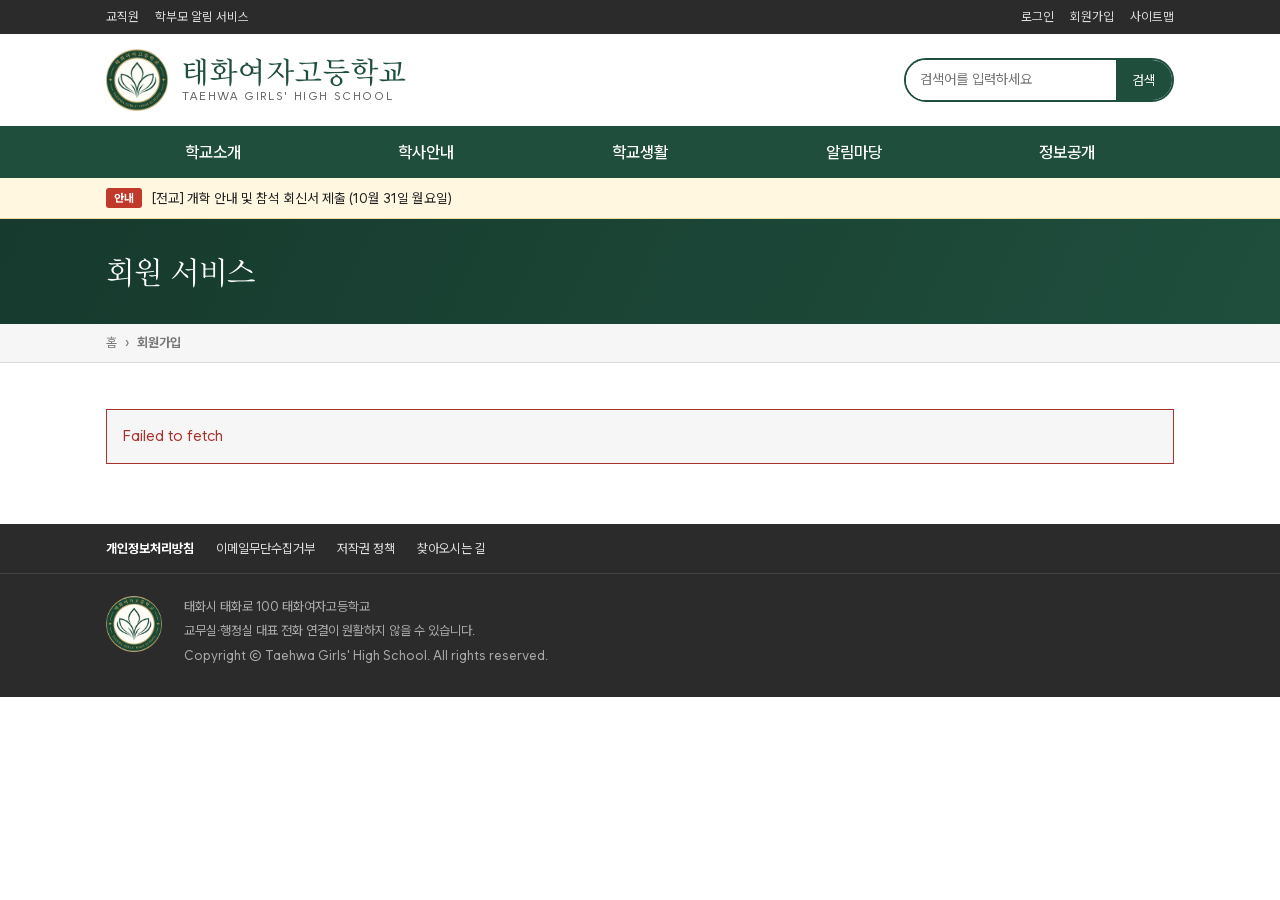
==== join.html @ 4f0f2bc3 "회원가입 오픈 공지(N 배지) 추가, 첫 화면 팝업을 회원가입 오픈으로 변경 Co-Authored-By: Claude Opus 5.5 <noreply@anthropic.com>" ====
<!doctype html><html lang="ko"><head><meta charset="utf-8"><meta name="viewport" content="width=device-width,initial-scale=1"><meta name="robots" content="noindex,nofollow"><link rel="preload" href="fonts/WantedSansVariable.woff2" as="font" type="font/woff2" crossorigin><link rel="stylesheet" href="style.css?v=20261026f"><title>회원가입 · 태화여자고등학교</title></head><body>
<div id="hd"></div>
<section class="sv-top"><div class="wrap"><h1>회원 서비스</h1></div></section>
<div class="crumb"><div class="wrap"><span>홈</span><span>›</span><b>회원가입</b></div></div>
<div class="wrap sv one"><section class="pg"><div id="app"></div></section></div>
<div id="ft"></div>
<script src="config.js?v=20261026f"></script><script src="app.js?v=20261026f"></script><script src="layout.js?v=20261026h"></script>
<script>
mount({});
// 기초조사서. 보기는 서희지·한재희·이소록·정의현·배유림 순서로 적고, 화면에서는 섞어 보여 준다 (점수는 서버가 매긴다)
const SURVEY = [
  ["개학 날 아침, 교실에 도착해 가장 먼저 하는 일은?",
    ["시간표를 확인하고 예습한다.","마음에 드는 자리에 앉아 엎드려 잔다.","적당한 뒷자리에 앉아 책을 읽는다.","아슬아슬하게 도착해 친구들과 떠든다.","체육복으로 갈아입는다."]],
  ["가방에 물건 하나만 넣을 수 있다면?", ["문제집","크로키북","책","텅~","운동화"]],
  ["숨기고 싶은 일을 누가 묻는다면?",
    ["꺼져.","그런 거 없는데?","....","아, 배고파. 매점 갈 사람~","어... 그건 왜?"]]
];
const LETTERS = "ABCDE";
const $ = id => document.getElementById(id), app = $('app');
// 진행 상황은 이 화면에만 들고 있다. 카드를 확정해야 서버에 기록이 남고, 그 전에 나가면 처음부터 다시 할 수 있다
let me = null;   // {nick, tester, answers}
function shuffle(a){ a = a.slice(); for(let i = a.length - 1; i > 0; i--){ const j = Math.floor(Math.random() * (i + 1)); [a[i], a[j]] = [a[j], a[i]]; } return a; }
const ERR = {closed:"현재 테스트가 진행 중입니다.", noreply:"등록된 이름이 없습니다.", already:"이미 생존자 명부에 등록된 이름입니다."};
function fail(r){
  if(r.error === 'closed'){ closed(); return; }
  if(r.error === 'noreply' || r.error === 'already'){ signup(ERR[r.error]); return; }
  start();
}

function closed(){ me = null; app.innerHTML = '<div class="tst-wait"><p>현재 테스트가 진행 중입니다.</p></div>'; }

function signup(err){
  me = null;
  app.innerHTML = `<h2 class="ttl">회원가입</h2>
  <form id="f" class="card tst-form" autocomplete="off">
  <div class="field"><label class="t" for="nick">이름</label><input type="text" id="nick" maxlength="20" required></div>
  <div class="checks"><label><input type="checkbox" id="agree"> <span>진행 자료에 자해, 가족 문제 등 민감한 소재가 포함되어 있음을 확인합니다.</span></label></div>
    <div class="btns"><button class="btn dark" id="go" disabled>다음</button></div><div id="out">${err ? `<div class="msg err">${err}</div>` : ''}</div></form>`;
  $('agree').onchange = () => $('go').disabled = !$('agree').checked;
  $('f').addEventListener('submit', async e => {
    e.preventDefault(); $('out').innerHTML = '';
    $('go').disabled = true;
    const nick = $('nick').value.trim();
    try {
      const r = await rpc('test_check', {p_nickname: nick});
      if(!r.ok){ if(r.error === 'closed'){ closed(); return; } $('out').innerHTML = `<div class="msg err">${ERR[r.error] || '확인하지 못했습니다.'}</div>`; $('go').disabled = false; return; }
      me = {nick, tester: r.tester}; survey(); window.scrollTo(0, 0);
    } catch(x){ $('out').innerHTML = `<div class="msg err">${esc(x.message)}</div>`; $('go').disabled = false; }
  });
}

function survey(){
  app.innerHTML = `<article class="tst-paper"><h2>기초조사서</h2>
  <p class="tst-lead">개학 전 상담 자료로 쓰입니다. 정답은 없으니 가장 먼저 떠오르는 것을 고르세요. 제출한 뒤에는 수정할 수 없습니다.</p>
  <form id="sf">${SURVEY.map((q, qi) => `<fieldset class="tst-q"><legend>${qi + 1}. ${q[0]}</legend>
    ${shuffle(q[1].map((t, i) => [t, i])).map(([t, i]) => `<label><input type="radio" name="q${qi}" value="${i}" required> <span>${t}</span></label>`).join('')}</fieldset>`).join('')}
  <div class="btns"><button class="btn dark" id="sb">제출</button></div><div id="out"></div></form></article>`;
  $('sf').addEventListener('submit', async e => {
    e.preventDefault();
    if(!confirm('제출한 뒤에는 수정할 수 없습니다. 제출하시겠습니까?')) return;
    $('sb').disabled = true;
    me.answers = SURVEY.map((q, qi) => Number(document.querySelector(`input[name=q${qi}]:checked`).value));
    await loadCards(); window.scrollTo(0, 0);
  });
}

async function loadCards(notice){
  try {
    const r = await rpc('test_cards', {p_nickname: me.nick, p_answers: me.answers});
    r.ok ? cards(r, notice) : fail(r);
  } catch(x){ app.innerHTML = `<div class="msg err">${esc(x.message)}</div>`; }
}

function cards(st, notice){
  app.innerHTML = `<h2 class="ttl">생존자 파일 선택</h2>
  ${notice ? `<div class="msg err">${notice}</div>` : ''}
  <p class="desc">${st.last ? '남아 있는 마지막 한 명입니다.' : '선택할 수 있는 파일 중 한 장을 고르세요. 고른 뒤에는 바꿀 수 없습니다.'}</p>
  <div class="tst-cards">${st.cards.map((c, i) => `<button type="button" class="tst-card${c.st === 'ok' ? '' : ' off'}${c.st === 'taken' ? ' taken' : ''}" data-k="${esc(c.key)}" style="--c:${esc(c.color)}"${c.st === 'ok' ? '' : ' disabled'}>
    <span class="lt">${LETTERS[i]}</span><span class="chip"></span><span class="ln">“${esc(c.line)}”</span>${c.st === 'taken' ? '<span class="tk">이미 선택된 파일입니다.</span>' : ''}</button>`).join('')}</div>
  <p class="tst-rf"><button type="button" id="rf">새로고침</button></p>`;
  $('rf').onclick = () => loadCards();
  app.querySelectorAll('.tst-card:not(.off)').forEach(b => b.onclick = async () => {
    if(!confirm('이 카드로 확정하시겠습니까? 확정 후에는 바꿀 수 없습니다.')) return;
    app.querySelectorAll('.tst-card').forEach(x => x.disabled = true);
    try {
      const r = await rpc('test_pick', {p_nickname: me.nick, p_answers: me.answers, p_key: b.dataset.k});
      if(r.ok) return done();
      if(r.error === 'taken' || r.error === 'dim') return loadCards(r.error === 'taken' ? '이미 선택된 파일입니다.' : '선택할 수 없는 파일입니다.');
      fail(r);
    } catch(x){ alert(x.message); loadCards(); }
  });
}

function done(){
  const t = me.tester, nick = me.nick;
  app.innerHTML = `<div class="tst-wait"><p><b>생존자 명부에 등록되었습니다.</b></p><p class="muted">배정된 파일은 공개 후 로그인하여 확인할 수 있습니다.</p></div>` +
    (t ? '<p class="small muted" style="margin-top:18px">테스터 계정입니다. <a href="#" id="next" style="text-decoration:underline">다른 테스터로 하기</a> · <a href="#" id="relog" style="text-decoration:underline">이 테스터 기록 지우고 다시 하기</a></p>' : '');
  me = null;
  if(!t) return;
  $('next').onclick = e => { e.preventDefault(); e.stopPropagation(); signup(); };
  $('relog').onclick = async e => { e.preventDefault(); e.stopPropagation(); try { await rpc('test_reset', {p_nickname: nick}); } catch(x){} signup(); };
}

async function start(){
  try { (await rpc('test_status')).open ? signup() : closed(); }
  catch(x){ app.innerHTML = `<div class="msg err">${esc(x.message)}</div>`; }
}
// 예전 방식에서 남은 값 정리
try { localStorage.removeItem('th_test'); } catch(e){}
start();
</script>
</body></html>
---- style.css ----
/* ── 글꼴 ── */
@font-face{font-family:"Wanted Sans Variable";font-style:normal;font-display:swap;font-weight:400 1000;src:url("fonts/WantedSansVariable.woff2") format("woff2-variations"),url("fonts/WantedSansVariable.woff2") format("woff2")}
@font-face{font-family:"KBIZ Hanmaum Myungjo";font-style:normal;font-display:swap;font-weight:300;src:url("fonts/KBIZHanmaumMyungjo-L.woff2") format("woff2")}
@font-face{font-family:"KBIZ Hanmaum Myungjo";font-style:normal;font-display:swap;font-weight:400;src:url("fonts/KBIZHanmaumMyungjo-R.woff2") format("woff2")}
@font-face{font-family:"KBIZ Hanmaum Myungjo";font-style:normal;font-display:swap;font-weight:500;src:url("fonts/KBIZHanmaumMyungjo-M.woff2") format("woff2")}
@font-face{font-family:"KBIZ Hanmaum Myungjo";font-style:normal;font-display:swap;font-weight:700;src:url("fonts/KBIZHanmaumMyungjo-B.woff2") format("woff2")}
:root{
  --sans:"Wanted Sans Variable", "Wanted Sans", -apple-system, BlinkMacSystemFont, system-ui, "Segoe UI", "Apple SD Gothic Neo", "Noto Sans KR", "Malgun Gothic", "Apple Color Emoji", "Segoe UI Emoji", "Segoe UI Symbol", sans-serif;
  --serif:"KBIZ Hanmaum Myungjo","KBIZ한마음명조 R","Nanum Myeongjo","Noto Serif KR","AppleMyungjo","Batang",serif;
  --pri:#1f4e3d; --pri-d:#163a2d; --pri-l:#e8f0ec; --acc:#c9a24b;
  --ink:#222; --sub:#666; --line:#d9d9d9; --bg:#f5f6f5; --white:#fff; --red:#c0392b;
  /* 증거·회신서 쪽에서 쓰는 이전 변수 */
  --board:#1f4e3d; --paper:#f5f6f5; --muted:#666; --stamp:#a8322d;
}
*{box-sizing:border-box}
html{-webkit-text-size-adjust:100%}
body{margin:0;background:var(--white);color:var(--ink);font-family:var(--sans);font-size:15px;line-height:1.65}
a{color:inherit;text-decoration:none}
ul{list-style:none;margin:0;padding:0}
button{font-family:inherit}
.wrap{max-width:1100px;margin:0 auto;padding:0 16px}

/* ── 상단 유틸 바 ── */
.util{background:#2b2b2b;color:#ccc;font-size:12.5px}
.util .wrap{display:flex;justify-content:space-between;align-items:center;height:34px}
.util a{margin-left:16px;color:#ddd}
.util a:hover{color:#fff}
.util .l a{margin:0 16px 0 0}

/* ── 헤더/로고 ── */
.hd-main .wrap{display:flex;align-items:center;justify-content:space-between;height:92px;gap:16px}
.logo{display:flex;align-items:center;gap:14px}
.logo img{width:62px;height:62px;flex:none}
.logo b{display:block;font-family:var(--serif);font-weight:500;font-size:30px;letter-spacing:.04em;color:var(--pri);line-height:1.1}
.logo small{display:block;font-size:11.5px;letter-spacing:.14em;color:var(--sub)}
.search{display:flex;border:2px solid var(--pri);border-radius:22px;overflow:hidden;background:#fff}
.search input{border:0;outline:0;padding:8px 14px;width:210px;font:inherit;font-size:14px}
.search button{border:0;background:var(--pri);color:#fff;padding:0 16px;cursor:pointer;flex:none;white-space:nowrap}

/* ── GNB ── */
.gnb{background:var(--pri);position:relative;z-index:20}
.gnb .wrap{display:flex}
.gnb .m{position:relative;flex:1;text-align:center}
.gnb .m>a{display:block;color:#fff;font-weight:500;font-size:16.5px;line-height:52px}
.gnb .m:hover>a,.gnb .m.on>a{background:var(--pri-d)}
.gnb .sub{display:none;position:absolute;left:0;right:0;top:52px;background:#fff;border:1px solid var(--line);border-top:3px solid var(--acc);box-shadow:0 8px 18px #0002;text-align:left}
.gnb .m:hover .sub{display:block}
.gnb .sub a{display:block;padding:10px 16px;font-size:14px;color:#333;border-bottom:1px solid #eee}
.gnb .sub a:hover{background:var(--pri-l);color:var(--pri);font-weight:500}
.alert-bar{background:#fff7e0;border-bottom:1px solid #ecd9a0;font-size:13.5px}
.alert-bar .wrap{display:flex;align-items:center;gap:10px;height:40px;overflow:hidden;white-space:nowrap}
.alert-bar b{background:var(--red);color:#fff;font-size:11.5px;padding:1px 8px;border-radius:3px;flex:none}
.alert-bar a{text-overflow:ellipsis;overflow:hidden}
.alert-bar a:hover{text-decoration:underline}

/* ── 메인 비주얼 ── */
.visual{position:relative;height:320px;overflow:hidden;background:var(--pri-d);color:#fff}
.slide{position:absolute;inset:0;display:flex;align-items:center;opacity:0;transition:opacity .7s;pointer-events:none}
.slide.on{opacity:1;pointer-events:auto}
.slide .wrap{width:100%}
.slide:nth-child(1){background:linear-gradient(115deg,#163a2d 0%,#1f4e3d 55%,#2f6a54 100%)}
.slide:nth-child(2){background:linear-gradient(115deg,#26333a 0%,#2f4a55 60%,#3d6070 100%)}
.slide:nth-child(3){background:linear-gradient(115deg,#3a3320 0%,#5a4d28 60%,#7a6a3a 100%)}
.slide small{display:inline-block;border:1px solid #ffffff88;padding:2px 12px;border-radius:14px;font-size:13px;margin-bottom:14px}
.slide h2{font-family:var(--serif);font-weight:400;font-size:44px;line-height:1.25;margin:0 0 12px;border:0;padding:0}
.slide p{margin:0 0 22px;opacity:.9;font-size:17px}
.slide .go{display:inline-block;background:#fff;color:var(--pri);padding:10px 24px;font-weight:500;border-radius:3px}
.dots{position:absolute;bottom:14px;left:0;right:0;text-align:center}
.dots i{display:inline-block;width:9px;height:9px;border-radius:50%;background:#ffffff66;margin:0 4px;cursor:pointer}
.dots i.on{background:#fff}

/* ── 퀵메뉴 ── */
.quick{background:var(--bg);border-bottom:1px solid var(--line)}
.quick .wrap{display:grid;grid-template-columns:repeat(6,1fr);gap:0}
.quick a{display:flex;flex-direction:column;align-items:center;gap:6px;padding:18px 4px;font-size:14px;border-right:1px solid var(--line)}
.quick a:last-child{border-right:0}
.quick a:hover{background:#fff;color:var(--pri)}
.quick .ic{width:46px;height:46px;border-radius:50%;background:#fff;border:2px solid var(--pri);color:var(--pri);display:grid;place-items:center;font-size:21px}

/* ── 메인 패널 ── */
.panels{display:grid;grid-template-columns:1.35fr 1fr;gap:28px;padding:34px 0 10px}
.panel h3{font-size:19px;margin:0 0 12px;display:flex;justify-content:space-between;align-items:center;font-weight:700;border:0;padding:0}
.panel h3 a{font-size:13px;font-weight:400;color:var(--sub);border:1px solid var(--line);padding:1px 10px;border-radius:12px}
.tabs{display:flex;border-bottom:2px solid var(--pri);margin-bottom:4px}
.tabs button{border:0;background:#eee;padding:9px 22px;cursor:pointer;font-size:15px;font-weight:500;color:#555}
.tabs button.on{background:var(--pri);color:#fff}
.nlist li{display:flex;justify-content:space-between;gap:14px;padding:11px 4px;border-bottom:1px dashed var(--line)}
.nlist a{flex:1;min-width:0;overflow:hidden;text-overflow:ellipsis;white-space:nowrap}
.nlist a:hover{text-decoration:underline;color:var(--pri)}
.nlist .d{color:#888;font-size:13.5px;flex:none}
.new{display:inline-block;background:var(--red);color:#fff;font-size:10.5px;padding:0 5px;border-radius:2px;margin-left:6px;vertical-align:1px;font-weight:700}
.cal{border:1px solid var(--line);padding:14px 16px}
.cal .hd{display:flex;justify-content:space-between;align-items:center;margin-bottom:8px;font-weight:700}
.cal table{width:100%;border-collapse:collapse;text-align:center;font-size:13.5px}
.cal th{color:#777;font-weight:500;padding:4px 0}
.cal td{padding:6px 0;position:relative}
.cal td.sun{color:#d33}.cal td.sat{color:#36c}
.cal td.ev{background:var(--pri-l);font-weight:700;color:var(--pri)}
.cal td.today{background:var(--pri);color:#fff;border-radius:50%}
.cal .legend{margin-top:10px;font-size:13px;color:#555;border-top:1px solid #eee;padding-top:8px}
.cal .legend span{display:block}
.meal{margin-top:16px;border:1px solid var(--line);padding:14px 16px}
.meal h4{margin:0 0 6px;font-size:15px}
.meal p{margin:0;color:#555;font-size:14px}

.news{padding:22px 0 40px}
.news .cards{display:grid;grid-template-columns:repeat(3,1fr);gap:18px}
.nc{display:block;border:1px solid var(--line);background:#fff}
.nc:hover .t{color:var(--pri)}
.nc .ph{height:130px;display:grid;place-items:center;color:#fff;font-size:34px}
.nc:nth-child(3n+1) .ph{background:linear-gradient(135deg,#4a6b5c,#2f4a3f)}
.nc:nth-child(3n+2) .ph{background:linear-gradient(135deg,#6b6a63,#3f3f3a)}
.nc:nth-child(3n) .ph{background:linear-gradient(135deg,#8a7a4a,#5a4d28)}
.nc div.t{padding:12px 14px;font-size:14.5px}
.nc small{display:block;color:#888;margin-top:2px}
.greet{background:var(--bg);border-top:1px solid var(--line);border-bottom:1px solid var(--line);padding:34px 0}
.greet .wrap{display:grid;grid-template-columns:200px 1fr;gap:28px;align-items:center}
.greet .em img{width:160px;height:160px}
.greet h3{font-family:var(--serif);font-weight:400;font-size:26px;margin:0 0 8px;border:0;padding:0;color:var(--pri)}
.greet p{margin:0 0 8px;color:#444}

/* ── 서브 페이지 ── */
.sv-top{background:linear-gradient(115deg,#163a2d,#1f4e3d);color:#fff;padding:26px 0}
.sv-top h1{font-family:var(--serif);font-weight:400;font-size:32px;margin:0}
.crumb{background:var(--bg);border-bottom:1px solid var(--line);font-size:13px;color:#777}
.crumb .wrap{height:38px;display:flex;align-items:center;gap:8px}
.sv{display:grid;grid-template-columns:210px 1fr;gap:30px;padding-top:30px;padding-bottom:60px}
.lnb{align-self:start;border:1px solid var(--line)}
.lnb h4{margin:0;background:var(--pri);color:#fff;padding:14px 16px;font-size:17px}
.lnb a{display:block;padding:11px 16px;border-bottom:1px solid #eee;font-size:14.5px}
.lnb a:hover{background:var(--pri-l)}
.lnb a.on{background:var(--pri-l);color:var(--pri);font-weight:700}
.sv h2.ttl{font-size:24px;margin:0 0 18px;padding-bottom:12px;border-bottom:2px solid var(--pri);font-weight:700}
.bsearch{display:flex;gap:6px;justify-content:flex-end;margin-bottom:10px;min-width:0}
.bsearch select,.bsearch input{border:1px solid var(--line);padding:6px 10px;font:inherit;font-size:14px}
.bsearch button{border:0;background:var(--pri);color:#fff;padding:0 16px;cursor:pointer;flex:none;white-space:nowrap}
.bsearch input{min-width:0}
.bsearch select{flex:none}
table.list{width:100%;border-collapse:collapse;border-top:2px solid var(--pri)}
table.list th,table.list td{padding:12px 8px;border-bottom:1px solid var(--line);text-align:center;font-size:14.5px}
table.list th{background:#f3f5f4;font-weight:500;white-space:nowrap}
table.list td.tl{text-align:left}
table.list td.tl a:hover{text-decoration:underline;color:var(--pri)}
table.list .num{width:60px;color:#777}
table.list .who{width:120px}
table.list .dt{width:100px;color:#777}
table.list .hit{width:70px;color:#777}
tr.pin td{background:#f8faf9}
.badge{display:inline-block;background:var(--pri);color:#fff;font-size:11.5px;padding:0 7px;border-radius:2px;margin-right:6px}
.pager{display:flex;justify-content:center;gap:4px;margin:22px 0 0}
.pager span{min-width:32px;height:32px;display:grid;place-items:center;border:1px solid var(--line);font-size:14px;color:#555;cursor:pointer}
.pager span.on{background:var(--pri);border-color:var(--pri);color:#fff}
.bv-head{border-top:2px solid var(--pri);border-bottom:1px solid var(--line);padding:16px 14px}
.bv-head h3{margin:0 0 8px;font-size:20px;font-weight:700;border:0;padding:0}
.bv-meta{display:flex;flex-wrap:wrap;gap:18px;font-size:13.5px;color:#777}
.bv-meta b{color:#444;font-weight:500;margin-right:4px}
.bv-body{padding:24px 0}
.bv-nav{border-top:1px solid var(--line);margin-top:30px}
.bv-nav div{display:flex;gap:20px;padding:11px 14px;border-bottom:1px solid var(--line);font-size:14px}
.bv-nav b{width:56px;color:#777;font-weight:500}
.bv-nav a:hover{text-decoration:underline}
.btns{text-align:center;margin-top:24px}
.btn{display:inline-block;background:var(--pri);color:#fff;padding:10px 26px;border:0;font:inherit;font-size:15px;cursor:pointer;border-radius:3px}
.btn.dark{background:var(--pri)}
.btn.ghost{background:#fff;color:#333;border:1px solid var(--line)}
.btn:disabled{opacity:.45;cursor:not-allowed}

/* ── 푸터 ── */
footer.ft{background:#2b2b2b;color:#aaa;font-size:13px}
footer.ft .links{border-bottom:1px solid #444}
footer.ft .links .wrap{display:flex;gap:22px;padding-top:14px;padding-bottom:14px;color:#ddd}
footer.ft .links b{color:#fff}
footer.ft .in{padding:22px 16px 28px;display:flex;gap:22px;align-items:flex-start}
footer.ft svg{width:44px;height:44px;opacity:.7;flex:none}
footer.ft p{margin:0 0 3px}
.toast{position:fixed;left:50%;bottom:30px;transform:translateX(-50%);background:#222;color:#fff;padding:12px 22px;border-radius:6px;font-size:14px;z-index:99;opacity:0;pointer-events:none;transition:opacity .25s}
.toast.on{opacity:.95}

/* ── 가정통신문 (공문 양식) ── */
.paperbg{background:#e9e8e4;padding:26px 14px}
.paper{max-width:760px;margin:0 auto;background:#fff;border:1px solid #cfccc4;box-shadow:0 2px 10px rgba(0,0,0,.12);padding:40px 44px 36px;position:relative;font-size:15.5px;line-height:1.85}
.lt-head{display:grid;grid-template-columns:64px 1fr 64px;align-items:center;border-bottom:3px double #222;padding-bottom:14px}
.lt-em img{width:66px;height:66px;display:block}
.lt-title{text-align:center}
.lt-title .kind{display:block;font-size:13px;letter-spacing:.5em;color:#555}
.lt-title b{display:block;font-family:var(--serif);font-weight:500;font-size:32px;letter-spacing:.06em;color:var(--pri);line-height:1.25}
.lt-title small{display:block;font-size:10.5px;letter-spacing:.18em;color:#888}
.lt-no{grid-column:1/-1;display:flex;justify-content:space-between;font-size:13px;color:#555;margin-top:12px;flex-wrap:wrap;gap:4px}
.lt-meta{width:100%;border-collapse:collapse;margin:16px 0 20px;font-size:14.5px}
.lt-meta th,.lt-meta td{border:1px solid #bdbab0;padding:7px 12px;text-align:left}
.lt-meta th{width:84px;background:#f3f2ee;font-weight:500;text-align:center;letter-spacing:.3em;white-space:nowrap}
.lt-body p{margin:0 0 10px}
.lt-body .mid{text-align:center;margin:18px 0 12px;letter-spacing:.2em}
.lt-info{border-collapse:collapse;margin:0 0 16px 18px;font-size:15px}
.lt-info th{text-align:left;font-weight:500;padding:2px 18px 2px 0;white-space:nowrap}
.lt-info td{padding:2px 0}
.lt-ol{margin:0 0 12px;padding-left:44px}
.lt-ol li{padding-left:4px}
.lt-body .att{margin-top:14px;color:#444}
.lt-sign{display:flex;justify-content:center;align-items:center;gap:14px;margin:34px 0 8px;font-family:var(--serif);font-size:26px;letter-spacing:.35em}
.lt-sign .seal{width:56px;height:56px;border:2px solid var(--stamp);color:var(--stamp);display:grid;place-items:center;text-align:center;font-family:var(--sans);font-size:11px;letter-spacing:0;line-height:1.3;transform:rotate(-8deg);opacity:.8}
.lt-foot{display:flex;justify-content:space-between;font-size:13px;color:#555;border-top:1px solid #bdbab0;border-bottom:2px solid #222;padding:6px 4px;margin-top:10px;flex-wrap:wrap;gap:4px}
.cut{display:flex;align-items:center;gap:10px;margin:34px -10px 22px;color:#666;font-size:13px;letter-spacing:.3em}
.cut::before,.cut::after{content:"";flex:1;border-top:2px dashed #777}
.reply h2{margin:0 0 6px;border:0;text-align:center;font-family:var(--serif);font-weight:400;font-size:26px;letter-spacing:.2em;padding:0}
.rp-top{display:flex;justify-content:space-between;align-items:center;gap:8px;font-size:13px;color:#555;margin-bottom:10px;flex-wrap:wrap}
.rp-top .status{margin:0}
.rp-form{width:100%;border-collapse:collapse;font-size:14.5px;line-height:1.6}
.rp-form th,.rp-form td{border:1px solid #888;padding:8px 12px;vertical-align:middle;text-align:left}
.rp-form th{width:96px;background:#f3f2ee;font-weight:500;text-align:center;white-space:nowrap}
.rp-form input[type=text]{width:100%;padding:8px 10px;border:1px solid #bdbab0;background:#fff;font:inherit}
.rp-form .checks label{border:0;margin:0;padding:2px 0;background:none}
.rp-say{text-align:center;margin:20px 0 4px}
.rp-date{text-align:center;margin:0 0 4px;letter-spacing:.1em}
.rp-to{text-align:right;margin:10px 0 0;font-family:var(--serif);font-size:19px}
.rp-btn{text-align:center;margin-top:18px}
.field{margin:0 0 18px}
.field label.t{display:block;font-size:14px;color:#666;margin-bottom:6px}
.field input[type=text],.field input[type=password]{width:100%;padding:10px 12px;border:1px solid var(--line);background:#fff;font:inherit}
.checks label{display:flex;gap:10px;align-items:flex-start;padding:9px 12px;border:1px solid var(--line);margin-bottom:6px;background:#fff;cursor:pointer}
.checks input{margin-top:6px}
.status{display:inline-block;border:2px solid var(--stamp);color:var(--stamp);padding:2px 10px;font-weight:700;transform:rotate(-3deg);font-size:14px;margin-bottom:14px}
.msg{padding:14px 16px;margin-top:16px;border:1px solid var(--line);background:var(--bg)}
.msg.err{border-color:var(--stamp);color:var(--stamp)}
.done{text-align:center;padding:26px 10px}
.done .stamp{display:inline-block;width:120px;height:120px;border:3px solid var(--stamp);border-radius:50%;color:var(--stamp);font-weight:700;line-height:1.3;padding-top:34px;transform:rotate(12deg);opacity:.85;margin-bottom:16px}
.muted{color:#777}
.lead{color:#777;margin:0 0 24px}
.card{background:#fbfbfa;border:1px solid var(--line);padding:20px 22px}
.tally{display:flex;flex-wrap:wrap;gap:8px;margin:8px 0 0}
.tally span{border:1px solid var(--line);background:#fff;padding:6px 12px;font-size:14px}
.tally b{color:var(--pri)}
/* 교무실 */
header.site{background:var(--pri);color:#fff}
header.site .wrap{padding-top:16px;padding-bottom:16px}
header.site .brand{font-family:var(--serif);font-size:24px;color:#fff}
header.site .brand small{display:block;font-family:var(--sans);font-size:11px;letter-spacing:.2em;opacity:.7}
main{padding:30px 0 60px}
main h1{font-family:var(--serif);font-weight:400;font-size:28px;margin:0 0 6px}
main h2{font-size:20px;margin:28px 0 10px;padding-bottom:6px;border-bottom:1px solid var(--line)}

@media(max-width:820px){
  .util .pc{display:none}
  .hd-main .wrap{height:auto;padding-top:14px;padding-bottom:14px;flex-wrap:wrap}
  .search{width:100%}.search input{flex:1;width:auto;min-width:0}
  .bsearch input{flex:1}
  .lp-body h4,.lp-body p.s{white-space:normal;word-break:keep-all}
  /* 상단 메뉴: 3칸씩 두 줄로 펼치고, 누르면 그 아래로 서브 메뉴가 열린다 */
  .gnb .wrap{display:grid;grid-template-columns:repeat(3,1fr);position:relative;padding:0}
  .gnb .m{position:static}
  .gnb .m>a{padding:0 6px;font-size:15px;line-height:46px;white-space:nowrap}
  .gnb .m.open>a{background:var(--pri-d)}
  .gnb .m:not(.on):not(.open):hover>a{background:none}   /* 터치 뒤 남는 호버 표시 없애기 */
  .gnb .m:not(.open) .sub{display:none!important}
  .gnb .m.open .sub{display:grid;grid-template-columns:1fr 1fr;top:100%}
  .gnb .sub a{padding:12px 16px}
  .visual{height:300px}.slide h2{font-size:30px}.slide p{font-size:15px}
  .quick .wrap{grid-template-columns:repeat(3,1fr)}
  .quick a{border-bottom:1px solid var(--line)}
  .panels{grid-template-columns:1fr}
  .news .cards{grid-template-columns:1fr}
  .greet .wrap{grid-template-columns:1fr}.greet .em{display:none}
  .sv{grid-template-columns:1fr}.lnb{display:none}
  table.list .who,table.list .hit{display:none}
  .paper{padding:24px 16px 22px}.paperbg{padding:14px 6px}.lt-head{grid-template-columns:48px 1fr 0}.lt-em img{width:46px;height:46px}.lt-title b{font-size:24px}.lt-sign{font-size:20px}.lt-ol{padding-left:30px}.rp-form th{width:70px;padding:8px 6px}
  footer.ft .in{flex-direction:column}
  footer.ft .links .wrap{flex-wrap:wrap;gap:10px 18px}
}

/* ── 하위 페이지 공통 ── */
.sv.one{grid-template-columns:1fr}
.sv>*,.panels>*{min-width:0}   /* 글자가 커져도 칸이 화면 밖으로 밀려나지 않게 */
.pg{min-width:0}
.pg .desc{margin:0 0 18px;color:#444}
.pg p{margin:0 0 12px}
.pg h3.sub{font-size:17px;margin:30px 0 12px;padding-left:12px;border-left:4px solid var(--pri);line-height:1.3}
.pg h3.sub:first-child{margin-top:0}
.muted{color:#888}.small{font-size:13px}
.sx{overflow-x:auto}
table.tbl{width:100%;border-collapse:collapse;border-top:2px solid var(--pri);margin:0 0 14px;font-size:14.5px}
table.tbl th,table.tbl td{border-bottom:1px solid var(--line);padding:11px 14px;text-align:left;vertical-align:top}
table.tbl tbody th{width:130px;background:#f3f5f4;font-weight:500;color:#333}
table.tbl thead th{background:#f3f5f4;font-weight:500;text-align:center}
table.tbl.c td{text-align:center;vertical-align:middle}
table.tbl.c td.l{text-align:left}
table.tbl td[rowspan]{background:#fafbfa;font-weight:500}
.note{background:var(--pri-l);border-left:4px solid var(--pri);padding:12px 16px;margin:16px 0;font-size:14.5px;color:#2d3d35}
.greet-pg{display:grid;grid-template-columns:190px 1fr;gap:34px;align-items:start}
.gp-em,.sym-em{width:100%;max-width:190px}
.greet-pg .lead{font-family:var(--serif);font-size:28px;color:var(--pri);margin:0 0 16px}
.greet-pg .sign{text-align:right;margin-top:24px;line-height:1.9}
.hist{list-style:none;margin:0;padding:0 0 0 18px;border-left:2px solid var(--pri-l)}
.hist li{position:relative;display:grid;grid-template-columns:130px 1fr;gap:14px;padding:10px 0;border-bottom:1px dashed #e3e3e3}
.hist li::before{content:"";position:absolute;left:-25px;top:17px;width:10px;height:10px;border-radius:50%;background:#fff;border:2px solid var(--pri)}
.hist li:first-child::before{background:var(--acc);border-color:var(--acc)}
.hist b{color:var(--pri)}
.hist em{font-style:normal;font-size:12px;background:var(--acc);color:#fff;padding:0 6px;border-radius:2px;margin-left:6px}
.sym{display:grid;grid-template-columns:150px 1fr;gap:26px;align-items:center;margin-bottom:18px}
.sw{display:inline-block;width:14px;height:14px;vertical-align:-2px;margin-right:4px;border:1px solid #ccc}
.song{border:1px solid var(--line);padding:22px 26px;background:#fbfbfa;text-align:center}
.song .cr{color:#888;font-size:13px}
.song .vs{margin-top:16px}.song .vs b{display:block;color:var(--pri);font-size:13px;margin-bottom:4px}
.song .vs p{font-family:var(--serif);font-size:17px;line-height:2}
.mapbox{border:1px solid var(--line);margin-bottom:16px}.mapbox svg{display:block;width:100%;height:auto}
.cal2{display:grid;grid-template-columns:1fr 1fr;gap:24px;margin-bottom:20px}
table.mcal{width:100%;border-collapse:collapse;table-layout:fixed;font-size:13px}
table.mcal th{padding:6px 0;background:#f3f5f4;font-weight:500;border:1px solid var(--line)}
table.mcal td{height:58px;vertical-align:top;border:1px solid var(--line);padding:4px 5px}
table.mcal td b{font-weight:500}
table.mcal td span{display:block;white-space:nowrap;overflow:hidden;text-overflow:ellipsis;font-size:11.5px;color:var(--pri);line-height:1.3;margin-top:2px}
table.mcal .sun{color:#d33}.mcal .sat{color:#36c}
table.mcal td.ev{background:var(--pri-l)}
table.mcal td.big{background:var(--pri);color:#fff}table.mcal td.big span{color:#fff;font-weight:700}
.tt tr.hl td{background:#fff8e6;color:#7a5b12}
.meal-t td{vertical-align:top!important;line-height:1.9;font-size:14px}
.meal-t small{font-size:10.5px;color:#999;margin-left:2px}
.meal-t td.off{vertical-align:middle!important;color:#999;background:#fafafa}
.st{display:inline-block;font-size:12px;padding:1px 8px;border-radius:2px}
.st.w{background:#fff3d6;color:#8a6410}.st.x{background:#eee;color:#888}
.steps{list-style:none;padding:0;margin:0;counter-reset:s}
.steps li{counter-increment:s;position:relative;padding:12px 0 12px 46px;border-bottom:1px solid #eee}
.steps li::before{content:counter(s);position:absolute;left:0;top:12px;width:30px;height:30px;border-radius:50%;background:var(--pri);color:#fff;display:grid;place-items:center;font-size:14px}
.steps b{display:block;margin-bottom:2px}
.ncards{display:grid;grid-template-columns:repeat(3,1fr);gap:18px}
.cta{display:grid;grid-template-columns:repeat(3,1fr);gap:12px;margin-bottom:10px}
.cta div{border:1px solid var(--line);padding:18px;text-align:center}
.cta b{display:block;font-size:24px;color:var(--pri)}.cta span{font-size:13.5px;color:#666}
.bul{padding-left:20px;margin:0}.bul li{list-style:disc;padding:3px 0}
.flow{list-style:none;padding:0;margin:0;display:flex;flex-wrap:wrap;gap:8px}
.flow li{flex:1 1 140px;background:#f3f5f4;padding:12px;text-align:center;font-size:14px;position:relative;word-break:keep-all;display:flex;align-items:center;justify-content:center}
.flow li.fork{background:none;padding:0;flex-direction:column;align-items:stretch;gap:6px}
.flow li.fork span{flex:1;display:flex;align-items:center;justify-content:center;background:#f3f5f4;padding:10px 12px}
.num-l{margin:0;padding-left:18px}
.smap{display:grid;grid-template-columns:repeat(5,1fr);gap:16px}
.smap h4{margin:0 0 6px;background:var(--pri);color:#fff;padding:10px 12px;font-size:15px}
.smap a{display:block;padding:7px 12px;border-bottom:1px solid #eee;font-size:14px}.smap a:hover{color:var(--pri)}
@media (max-width:760px){
  .greet-pg,.sym{grid-template-columns:1fr}.gp-em,.sym-em{max-width:120px}
  .cal2,.ncards,.cta{grid-template-columns:1fr}
  .smap{grid-template-columns:1fr 1fr}
  .hist li{grid-template-columns:1fr;gap:0}
  table.tbl tbody th{width:90px}
  table.mcal td{height:48px}
}
table.tt,table.meal-t{min-width:640px}
footer.ft .in img.emb{width:56px;height:56px;flex:none}

.sym-em img,.gp-em img{width:100%;height:auto;display:block}

/* ── 교무실 암호 창 ── */
.pwm{position:fixed;inset:0;background:rgba(0,0,0,.45);display:none;align-items:center;justify-content:center;z-index:100;padding:16px}
.pwm.on{display:flex}
.pwm-box{background:#fff;width:100%;max-width:340px;border-top:4px solid var(--pri);padding:24px 22px 20px;box-shadow:0 10px 30px rgba(0,0,0,.25)}
.pwm-box h4{margin:0 0 4px;font-size:18px}
.pwm-box p{margin:0 0 14px;color:#777;font-size:13.5px}
.pwm-box input{width:100%;border:1px solid var(--line);padding:10px 12px;font:inherit;font-size:15px}
.pwm-box input:focus{outline:2px solid var(--pri-l);border-color:var(--pri)}
.pwm-err{min-height:20px;margin:6px 0 4px;color:var(--red);font-size:13px}
.pwm-btns{display:flex;justify-content:flex-end;gap:8px}
.pwm-btns .btn{padding:8px 20px;font-size:14.5px}

/* ── 접속 팝업 ── */
.lp{position:fixed;inset:0;background:rgba(0,0,0,.45);z-index:90;display:flex;align-items:center;justify-content:center;padding:16px}
.lp-box{background:#fff;width:100%;max-width:360px;box-shadow:0 12px 34px rgba(0,0,0,.3);border-top:4px solid var(--pri)}
.lp-top{display:flex;justify-content:space-between;align-items:baseline;background:#f3f5f4;padding:10px 16px;border-bottom:1px solid var(--line)}
.lp-top span{font-family:var(--serif);font-weight:500;font-size:17px;letter-spacing:.3em;color:var(--pri)}
.lp-top small{color:#777;font-size:12px}
.lp-body{padding:22px 22px 24px;text-align:center}
.lp-body img.emb{width:64px;height:64px;margin:0 auto 10px;display:block}
.lp-txt{display:inline-block;max-width:100%}
.lp-body h4{margin:0 0 12px;font-size:18px;line-height:1.4;white-space:nowrap}
.lp-body p{margin:0 0 6px;font-size:15px;font-weight:500}
.lp-body p.s{font-weight:400;color:#666;font-size:13.5px;margin-bottom:18px;white-space:nowrap}
.lp-ft{display:flex;justify-content:space-between;align-items:center;background:#2b2b2b;color:#ddd;padding:9px 14px;font-size:13px}
.lp-ft label{display:flex;gap:6px;align-items:center;cursor:pointer}
.lp-ft button{background:none;border:0;color:#fff;font:inherit;cursor:pointer}

/* ── 동아리 ── */
.org{display:flex;flex-direction:column;align-items:center;margin:0 0 10px}
.org .row{display:flex;flex-wrap:wrap;justify-content:center;gap:10px;border-top:2px solid var(--line);padding-top:14px}
.org .ln{display:block;width:2px;height:16px;background:var(--line)}
.org .bx{min-width:120px;border:1px solid var(--line);background:#fff;padding:10px 14px;text-align:center;font-size:13.5px;color:#666;line-height:1.5}
.org .bx b{display:block;font-size:15px;color:var(--pri)}
.org .bx.top{background:var(--pri);border-color:var(--pri);color:#dfe9e4}.org .bx.top b{color:#fff}
.club{display:grid;grid-template-columns:170px 1fr;margin:0 0 22px;border-top:2px solid var(--pri)}
.club .ph{display:flex;flex-direction:column;align-items:center;justify-content:center;gap:4px;color:#fff;padding:20px 12px;text-align:center}
.club .ph b{font-family:var(--serif);font-size:24px;font-weight:500;word-break:keep-all}
.club .ph span{font-size:13px;opacity:.85}
.club:nth-of-type(5n+1) .ph{background:linear-gradient(135deg,#4a6b5c,#2f4a3f)}
.club:nth-of-type(5n+2) .ph{background:linear-gradient(135deg,#8a7a4a,#5a4d28)}
.club:nth-of-type(5n+3) .ph{background:linear-gradient(135deg,#5d7480,#38505c)}
.club:nth-of-type(5n+4) .ph{background:linear-gradient(135deg,#6b6a63,#3f3f3a)}
.club:nth-of-type(5n) .ph{background:linear-gradient(135deg,#7a5a5a,#4d3434)}
.club table.tbl{border-top:0;margin:0}
.club table.tbl td.cn{width:130px;font-weight:700;color:var(--pri);white-space:nowrap}
@media (max-width:760px){
  .club{grid-template-columns:1fr}.club .ph{flex-direction:row;gap:10px;padding:12px}.club .ph b{font-size:19px}
  .club table.tbl td.cn{width:96px}
  .org .bx{min-width:0;flex:1 1 40%}
}
/* 회신서 참석 일시 달력 */
.dp{position:relative}
.rp-form input.dt-in{cursor:pointer}
.dp-pop{position:absolute;z-index:20;top:calc(100% + 4px);left:0;width:280px;max-width:calc(100vw - 48px);background:#fff;border:1px solid #888;box-shadow:0 6px 18px rgba(0,0,0,.15);padding:10px 12px}
.dp-hd{display:flex;justify-content:space-between;align-items:center;margin-bottom:4px}
.dp-hd button{border:0;background:none;font-size:22px;line-height:1;padding:2px 10px;cursor:pointer;color:var(--pri)}
.rp-form .dp-pop table{width:100%;border-collapse:collapse;font-size:13px}
.rp-form .dp-pop th,.rp-form .dp-pop td{border:0;padding:1px;width:auto;background:none;text-align:center;font-weight:500}
.rp-form .dp-pop th{color:#777;padding:4px 0}
.dp-pop td button{width:100%;aspect-ratio:1;border:0;border-radius:50%;background:none;font:inherit;cursor:pointer}
.dp-pop td button:hover{background:var(--pri-l)}
.dp-pop td button.on{background:var(--pri);color:#fff}
.dp-ft{display:flex;gap:8px;margin-top:8px}
.dp-ft select{flex:1;min-width:0;padding:6px 8px;border:1px solid #bdbab0;background:#fff;font:inherit;cursor:pointer}
.dp-err{margin:6px 0 0;font-size:13px;color:var(--stamp)}
.dp-err:empty{display:none}
@media (max-width:600px){.dp-pop{left:auto;right:0}}

/* ── 회원가입(캐릭터 테스트)·로그인(생활기록부) ── */
.tst-form{max-width:440px;margin:0 auto}
.tst-wait{text-align:center;padding:70px 16px;border:1px solid var(--line);background:#fbfbfa}
.tst-wait p{margin:0 0 10px}
.tst-paper{max-width:720px;margin:0 auto;background:#fff;border:1px solid var(--line);padding:32px 28px;box-shadow:0 2px 10px rgba(0,0,0,.05)}
.tst-paper h2{font-family:var(--serif);font-weight:700;font-size:24px;text-align:center;margin:0 0 10px;letter-spacing:.04em}
.tst-lead{text-align:center;color:#666;font-size:14px;margin:0 0 24px;word-break:keep-all}
.tst-q{border:0;border-top:1px solid #333;margin:0 0 20px;padding:14px 0 0}
.tst-q legend{font-weight:700;padding:0 8px 0 0;word-break:keep-all}
.tst-q label{display:flex;gap:10px;align-items:flex-start;padding:9px 12px;border:1px solid var(--line);margin-top:6px;cursor:pointer}
.tst-q label:has(input:checked){border-color:var(--pri);background:var(--pri-l)}
.tst-q input{margin-top:6px}
.tst-cards{display:grid;gap:12px;max-width:640px;margin:0 auto}
.tst-card{display:grid;grid-template-columns:28px 14px 1fr;gap:14px;align-items:center;text-align:left;width:100%;padding:20px 18px;background:#fff;border:1px solid var(--line);border-left:6px solid var(--c);font:inherit;color:var(--ink);cursor:pointer}
.tst-card:hover:not(:disabled){border-color:#999;border-left-color:var(--c);box-shadow:0 2px 10px rgba(0,0,0,.08)}
.tst-card:disabled{opacity:.6;cursor:default}
.tst-card.off{opacity:.35;cursor:not-allowed;filter:grayscale(.4)}
/* 이미 선택된 카드: 크기는 그대로 두고 내용을 가린 뒤 가운데에 붉은 안내 */
.tst-card{position:relative}
.tst-card.taken{opacity:1;filter:none;background:#f3f3f2}
.tst-card.taken>span:not(.tk){visibility:hidden}
.pg .tst-rf{text-align:center;margin:28px 0 0}
.tst-rf button{background:none;border:0;padding:4px 8px;font:inherit;font-size:13px;color:#888;text-decoration:underline;text-underline-offset:3px;cursor:pointer}
.tst-rf button:hover{color:#444}
.tst-card .tk{position:absolute;inset:0;display:flex;align-items:center;justify-content:center;font-size:13px;color:var(--red)}
.tst-card .lt{font-weight:700;color:#999}
.tst-card .chip{width:14px;height:14px;border-radius:50%;background:var(--c);box-shadow:0 0 0 1px rgba(0,0,0,.15)}
.tst-card .ln{font-family:var(--serif);font-size:17px;white-space:nowrap;overflow:hidden;text-overflow:ellipsis}
/* 모바일: 가장 긴 문장(약 23글자 폭)이 한 줄에 들어가는 크기로 다섯 장 모두 같은 글자 크기를 쓴다
   110px = 좌우 화면 여백 32 + 카드 테두리·안쪽 여백 31 + 글자·색 칩 칸 42 + 여유 */
@media(max-width:820px){
  .tst-card{grid-template-columns:16px 10px 1fr;gap:8px;padding:16px 12px}
  .tst-card .chip{width:10px;height:10px}
  .tst-card .ln{font-size:min(17px, calc((100vw - 110px) / 23.5))}
}
.rec{max-width:760px;margin:0 auto;background:#fff;border:1px solid #bbb;padding:34px 30px;font-size:14.5px}
.rec-head{text-align:center;margin-bottom:26px}
.rec-kind{display:block;font-family:var(--serif);font-size:26px;font-weight:700;letter-spacing:.1em}
.rec-head b{display:block;color:#555;font-weight:400;margin-top:4px}
.rec h3{font-size:15px;margin:22px 0 6px}
.rec-t{width:100%;border-collapse:collapse;border-top:2px solid #333}
.rec-t th,.rec-t td{border:1px solid #999;padding:8px 10px;vertical-align:top;text-align:left;word-break:keep-all;overflow-wrap:anywhere}
.rec-t th{width:120px;background:#f1f1ef;font-weight:500;white-space:nowrap}
.rec-v{min-height:48px;line-height:1.8}
.rec-sign{display:flex;flex-direction:column;align-items:flex-end;gap:6px;margin-top:30px;font-family:var(--serif)}
.rec-sign span:last-child{font-size:18px;font-weight:700}
@media(max-width:820px){
  .tst-paper,.rec{padding:24px 16px}
  .rec-t th{width:auto}
}
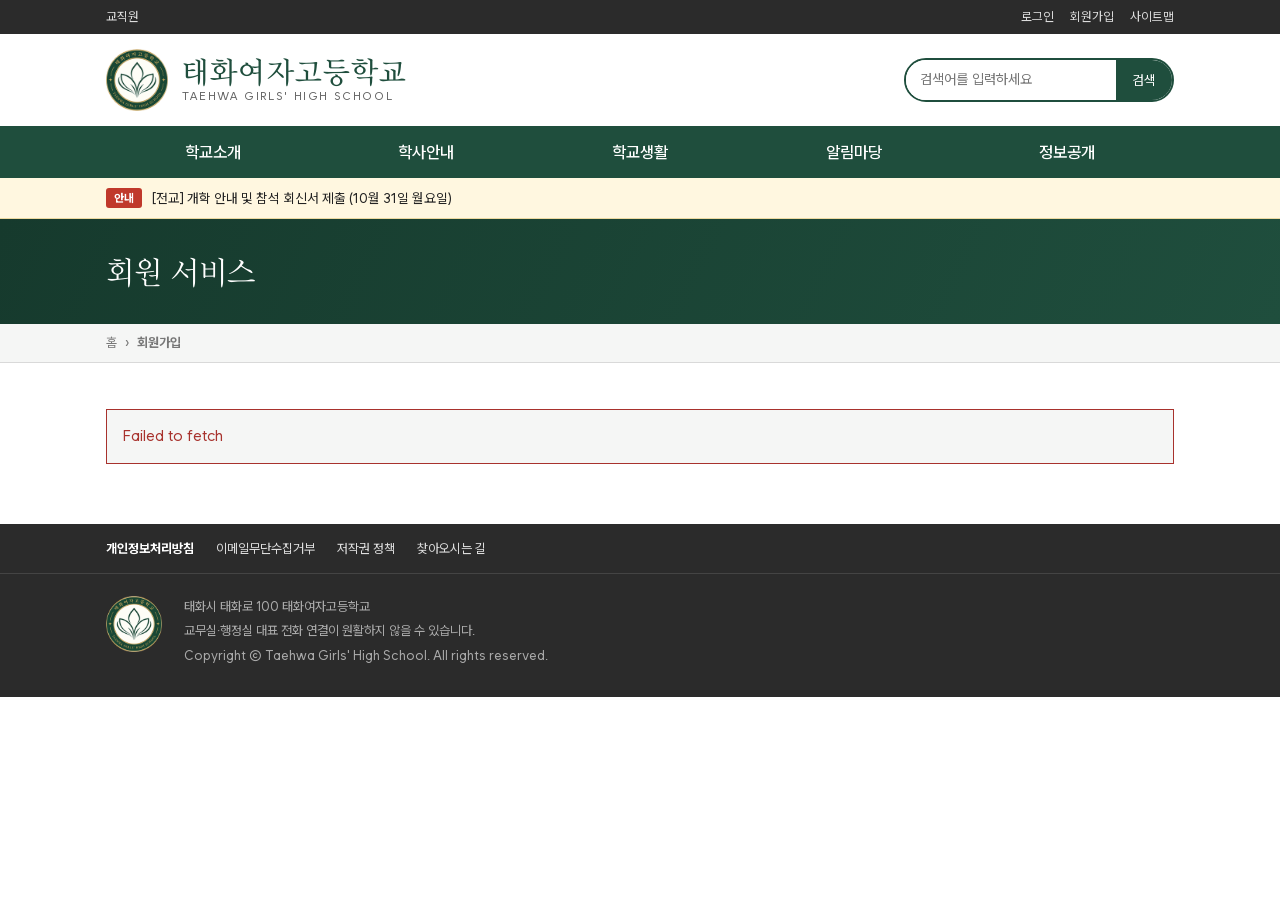
==== commit e77193b9: "상단 메뉴: 학부모 알림 서비스 삭제 Co-Authored-By: Claude Opus 5.5 <noreply@anthropic.com>" ====
--- a/join.html
+++ b/join.html
@@ -4,17 +4,9 @@
 <div class="crumb"><div class="wrap"><span>홈</span><span>›</span><b>회원가입</b></div></div>
 <div class="wrap sv one"><section class="pg"><div id="app"></div></section></div>
 <div id="ft"></div>
-<script src="config.js?v=20261026f"></script><script src="app.js?v=20261026f"></script><script src="layout.js?v=20261026h"></script>
+<script src="config.js?v=20261026f"></script><script src="app.js?v=20261026g"></script><script src="layout.js?v=20261026i"></script>
 <script>
 mount({});
-// 기초조사서. 보기는 서희지·한재희·이소록·정의현·배유림 순서로 적고, 화면에서는 섞어 보여 준다 (점수는 서버가 매긴다)
-const SURVEY = [
-  ["개학 날 아침, 교실에 도착해 가장 먼저 하는 일은?",
-    ["시간표를 확인하고 예습한다.","마음에 드는 자리에 앉아 엎드려 잔다.","적당한 뒷자리에 앉아 책을 읽는다.","아슬아슬하게 도착해 친구들과 떠든다.","체육복으로 갈아입는다."]],
-  ["가방에 물건 하나만 넣을 수 있다면?", ["문제집","크로키북","책","텅~","운동화"]],
-  ["숨기고 싶은 일을 누가 묻는다면?",
-    ["꺼져.","그런 거 없는데?","....","아, 배고파. 매점 갈 사람~","어... 그건 왜?"]]
-];
 const LETTERS = "ABCDE";
 const $ = id => document.getElementById(id), app = $('app');
 // 진행 상황은 이 화면에만 들고 있다. 카드를 확정해야 서버에 기록이 남고, 그 전에 나가면 처음부터 다시 할 수 있다
